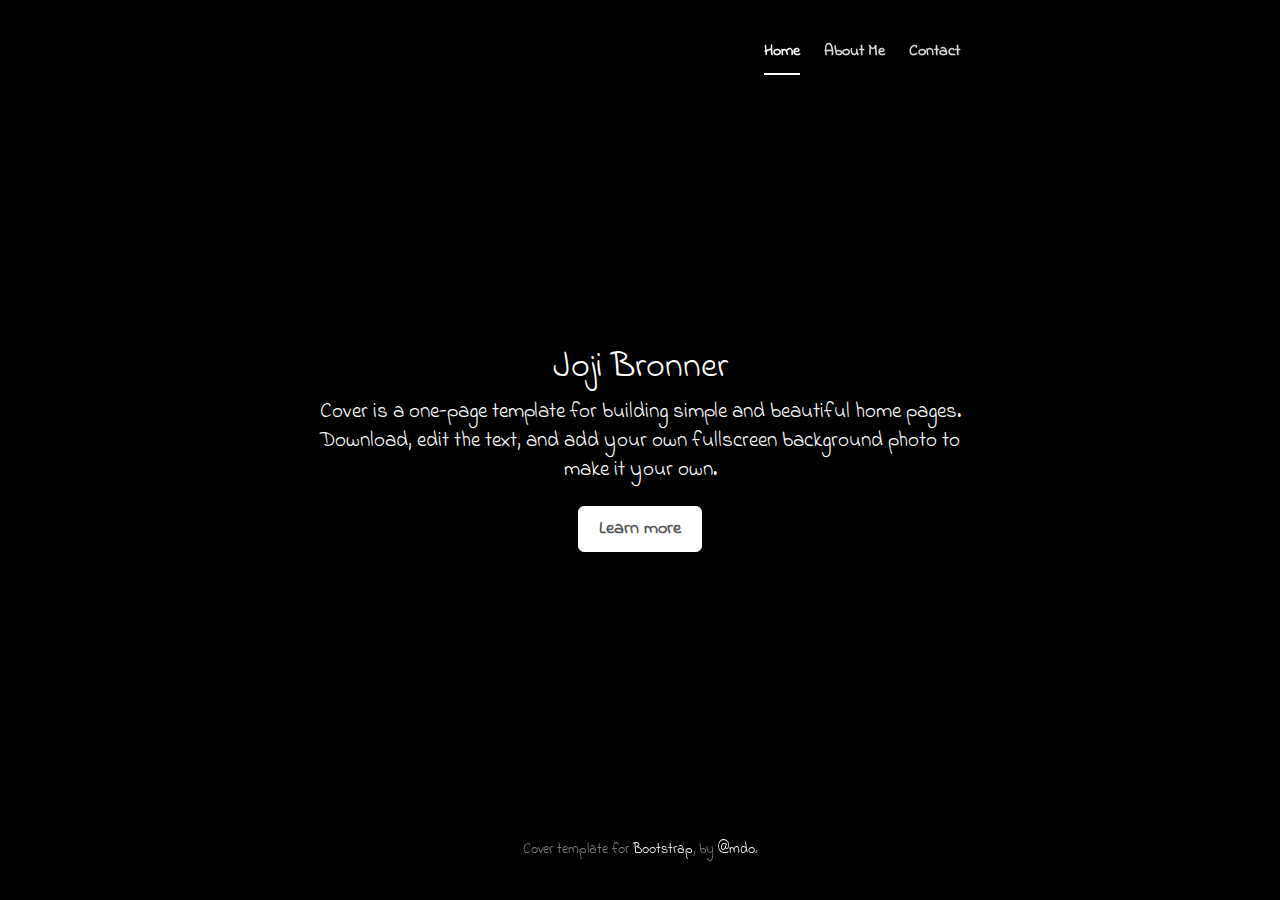
==== index.html @ f92bc78c "First Draft" ====
<!DOCTYPE html>
<html lang="en">
  <head>
    <meta charset="utf-8">
    <meta http-equiv="X-UA-Compatible" content="IE=edge">
    <meta name="viewport" content="width=device-width, initial-scale=1">
    <!-- The above 3 meta tags *must* come first in the head; any other head content must come *after* these tags -->
    <meta name="description" content="">
    <meta name="author" content="">

    <title>Cover Template for Bootstrap</title>

    <!-- Bootstrap core CSS -->
    <link href="css/bootstrap.css" rel="stylesheet">

    <!-- Custom styles for this template -->
    <link href="css/cover.css" rel="stylesheet">
    <link href="css/home.css" rel="stylesheet">

    <link href="https://fonts.googleapis.com/css?family=Indie+Flower" rel="stylesheet">

    <!-- HTML5 shim and Respond.js for IE8 support of HTML5 elements and media queries -->
    <!--[if lt IE 9]>
      <script src="https://oss.maxcdn.com/html5shiv/3.7.3/html5shiv.min.js"></script>
      <script src="https://oss.maxcdn.com/respond/1.4.2/respond.min.js"></script>
    <![endif]-->
  </head>

  <body>

    <div class="site-wrapper">

      <div class="site-wrapper-inner">

        <div class="cover-container">

          <div class="masthead clearfix">
            <div class="inner">
              <nav>
                <ul class="nav masthead-nav">
                  <li class="active"><a href="#">Home</a></li>
                  <li><a href="aboutme.html">About Me</a></li>
                  <li><a href="contact.html">Contact</a></li>
                </ul>
              </nav>
            </div>
          </div>

          <div class="inner cover">
            <h1 class="cover-heading">Joji Bronner</h1>
            <p class="lead">Cover is a one-page template for building simple and beautiful home pages. Download, edit the text, and add your own fullscreen background photo to make it your own.</p>
            <p class="lead">
              <a href="#" class="btn btn-lg btn-default">Learn more</a>
            </p>
          </div>

          <div class="mastfoot">
            <div class="inner">
              <p>Cover template for <a href="http://getbootstrap.com">Bootstrap</a>, by <a href="https://twitter.com/mdo">@mdo</a>.</p>
            </div>
          </div>

        </div>

      </div>

    </div>

    <!-- Bootstrap core JavaScript
    ================================================== -->
    <!-- Placed at the end of the document so the pages load faster -->
    <script src="https://ajax.googleapis.com/ajax/libs/jquery/1.12.4/jquery.min.js"></script>
    <script>window.jQuery || document.write('<script src="../../assets/js/vendor/jquery.min.js"><\/script>')</script>
    <script src="js/bootstrap.min.js"></script>
    <!-- IE10 viewport hack for Surface/desktop Windows 8 bug -->
  </body>
</html>
---- css/cover.css ----
/*
 * Globals
 */

/* Links */
a,
a:focus,
a:hover {
  color: #fff;
}

/* Custom default button */
.btn-default,
.btn-default:hover,
.btn-default:focus {
  color: #555;
  text-shadow: none; /* Prevent inheritance from `body` */
  background-color: #fff;
  border: 1px solid #fff;
}


/*
 * Base structure
 */

html,
body {
  height: 100%;
  background-repeat: no-repeat;
  background-position: center;
  background-size: 100% auto;
  background-color: #000;
}
body {
  color: #fff;
  text-align: center;
  text-shadow: 0 1px 3px rgba(0,0,0,.5);
  font-family: 'Indie Flower', cursive;
}

/* Extra markup and styles for table-esque vertical and horizontal centering */
.site-wrapper {
  display: table;
  width: 100%;
  height: 100%; /* For at least Firefox */
  min-height: 100%;
  -webkit-box-shadow: inset 0 0 100px rgba(0,0,0,.5);
          box-shadow: inset 0 0 100px rgba(0,0,0,.5);
}
.site-wrapper-inner {
  display: table-cell;
  vertical-align: top;
}
.cover-container {
  margin-right: auto;
  margin-left: auto;
}

/* Padding for spacing */
.inner {
  padding: 30px;
}


/*
 * Header
 */
.masthead-brand {
  margin-top: 10px;
  margin-bottom: 10px;
}

.masthead-nav > li {
  display: inline-block;
}
.masthead-nav > li + li {
  margin-left: 20px;
}
.masthead-nav > li > a {
  padding-right: 0;
  padding-left: 0;
  font-size: 16px;
  font-weight: bold;
  color: #fff; /* IE8 proofing */
  color: rgba(255,255,255,.85);
  border-bottom: 2px solid transparent;
}
.masthead-nav > li > a:hover,
.masthead-nav > li > a:focus {
  background-color: transparent;
  border-bottom-color: #a9a9a9;
  border-bottom-color: rgba(255,255,255,.25);
}


@media (min-width: 768px) {
  .masthead-brand {
    float: left;
  }
  .masthead-nav {
    float: right;
  }
}


/*
 * Cover
 */

.cover {
  padding: 0 20px;
}
.cover .btn-lg {
  padding: 10px 20px;
  font-weight: bold;
}


/*
 * Footer
 */

.mastfoot {
  color: #999; /* IE8 proofing */
  color: rgba(255,255,255,.5);
}


/*
 * Affix and center
 */

@media (min-width: 768px) {
  /* Pull out the header and footer */
  .masthead {
    position: fixed;
    top: 0;
  }
  .mastfoot {
    position: fixed;
    bottom: 0;
  }
  /* Start the vertical centering */
  .site-wrapper-inner {
    vertical-align: middle;
  }
  /* Handle the widths */
  .masthead,
  .mastfoot,
  .cover-container {
    width: 100%; /* Must be percentage or pixels for horizontal alignment */
  }
}

@media (min-width: 992px) {
  .masthead,
  .mastfoot,
  .cover-container {
    width: 700px;
  }
}
---- css/home.css ----
.masthead-nav > .active > a,
.masthead-nav > .active > a:hover,
.masthead-nav > .active > a:focus {
  color: #fff;
  border-bottom-color: #fff;
}

body{
  background-image: url("../img/background.jpg");
}
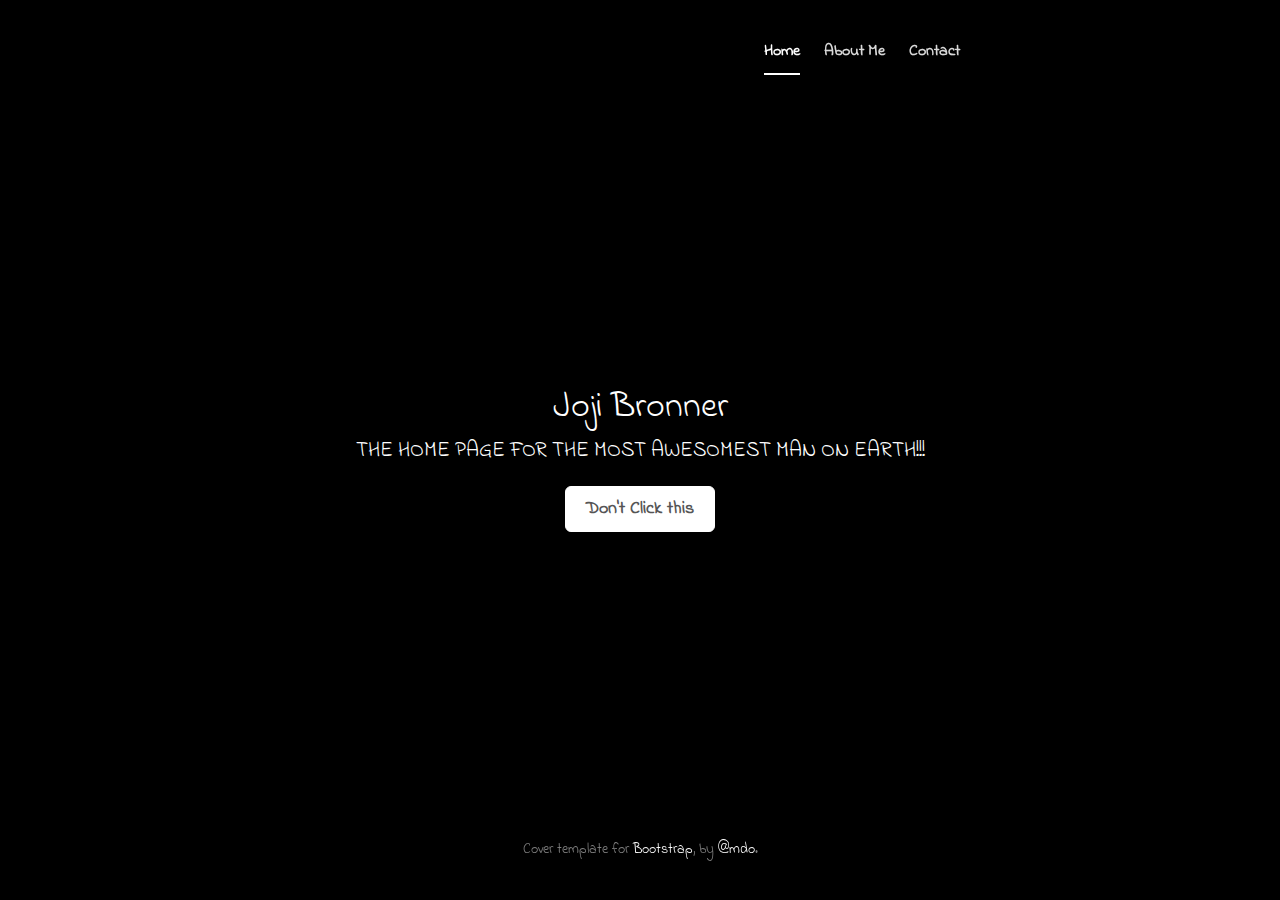
==== commit 97182d5c: "Final?" ====
--- a/index.html
+++ b/index.html
@@ -9,7 +9,7 @@
     <meta name="description" content="">
     <meta name="author" content="">
 
-    <title>Cover Template for Bootstrap</title>
+    <title>Joji Bronner: Home</title>
 
     <!-- Bootstrap core CSS -->
     <link href="css/bootstrap.css" rel="stylesheet">
@@ -20,23 +20,18 @@
 
     <link href="https://fonts.googleapis.com/css?family=Indie+Flower" rel="stylesheet">
 
-    <!-- HTML5 shim and Respond.js for IE8 support of HTML5 elements and media queries -->
-    <!--[if lt IE 9]>
-      <script src="https://oss.maxcdn.com/html5shiv/3.7.3/html5shiv.min.js"></script>
-      <script src="https://oss.maxcdn.com/respond/1.4.2/respond.min.js"></script>
-    <![endif]-->
   </head>
 
-  <body>
+  <body background="img/background.jpg">
 
     <div class="site-wrapper">
 
       <div class="site-wrapper-inner">
-
         <div class="cover-container">
 
           <div class="masthead clearfix">
             <div class="inner">
+              <!--navigation bar-->
               <nav>
                 <ul class="nav masthead-nav">
                   <li class="active"><a href="#">Home</a></li>
@@ -47,12 +42,14 @@
             </div>
           </div>
 
-          <div class="inner cover">
+          <div class="inner cover" id="wut">
+
             <h1 class="cover-heading">Joji Bronner</h1>
-            <p class="lead">Cover is a one-page template for building simple and beautiful home pages. Download, edit the text, and add your own fullscreen background photo to make it your own.</p>
-            <p class="lead">
-              <a href="#" class="btn btn-lg btn-default">Learn more</a>
-            </p>
+            <p class="lead">THE HOME PAGE FOR THE MOST AWESOMEST MAN ON EARTH!!!</p>
+            <div id="videocontainer">
+              <iframe width="560" height="315" src="https://www.youtube.com/embed/dQw4w9WgXcQ" frameborder="0" allowfullscreen></iframe>
+            </div>
+            <button id="thebuttons" class="btn btn-lg btn-default"type = "button">Don't Click this</button>
           </div>
 
           <div class="mastfoot">
@@ -60,19 +57,16 @@
               <p>Cover template for <a href="http://getbootstrap.com">Bootstrap</a>, by <a href="https://twitter.com/mdo">@mdo</a>.</p>
             </div>
           </div>
-
         </div>
-
       </div>
-
     </div>
 
     <!-- Bootstrap core JavaScript
     ================================================== -->
     <!-- Placed at the end of the document so the pages load faster -->
     <script src="https://ajax.googleapis.com/ajax/libs/jquery/1.12.4/jquery.min.js"></script>
-    <script>window.jQuery || document.write('<script src="../../assets/js/vendor/jquery.min.js"><\/script>')</script>
     <script src="js/bootstrap.min.js"></script>
+    <script src="js/home.js"></script>
     <!-- IE10 viewport hack for Surface/desktop Windows 8 bug -->
   </body>
 </html>
--- a/css/home.css
+++ b/css/home.css
@@ -5,6 +5,15 @@
   border-bottom-color: #fff;
 }
 
-body{
-  background-image: url("../img/background.jpg");
+#bground{
+  width: 100%;
+  background: rgba(200, 54, 54, 0.5);
 }
+
+.lead{
+  color: #ffffff;
+}
+
+#videocontainer{
+  display:none;
+}
